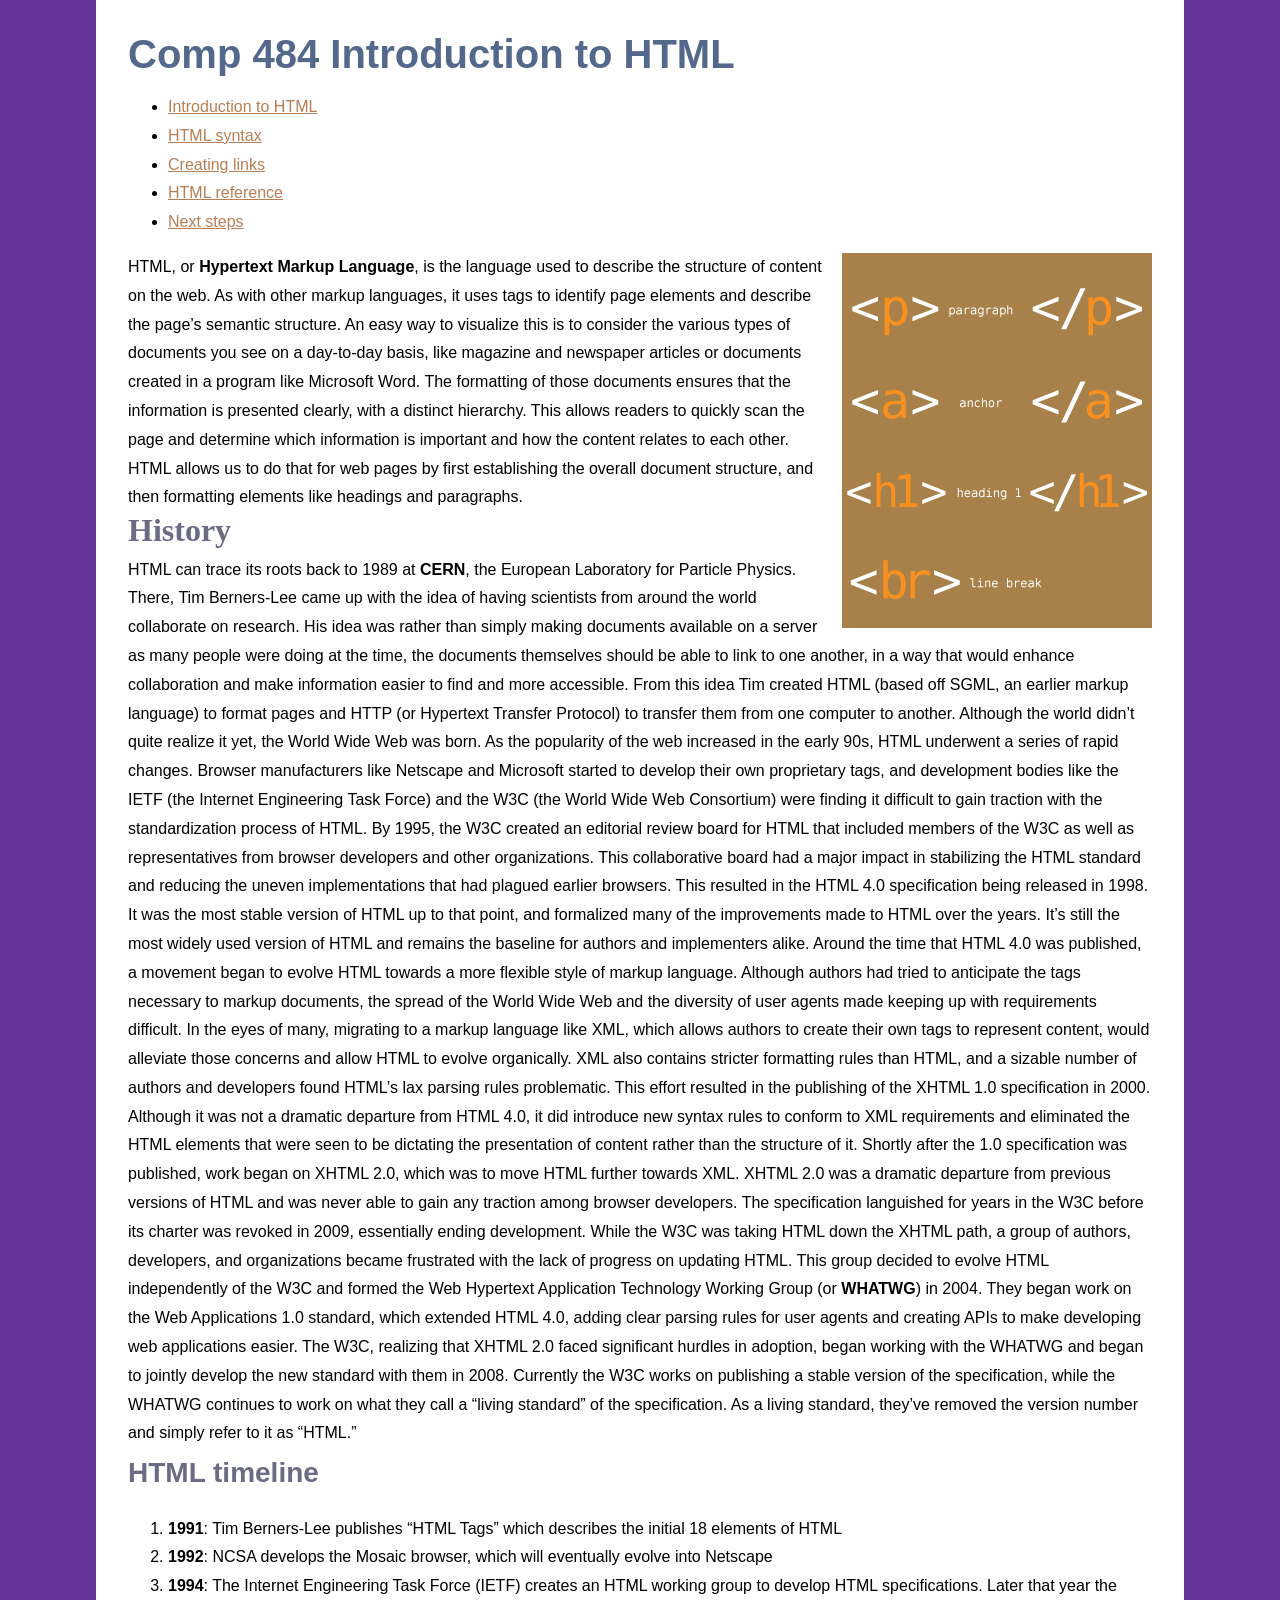
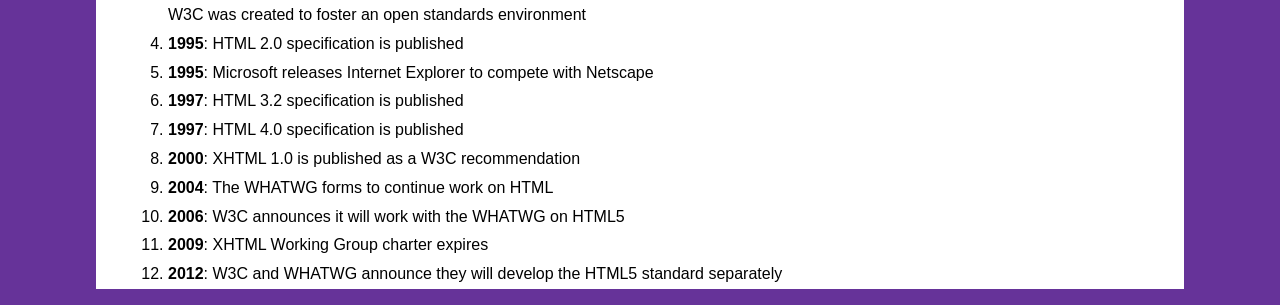
==== index.html @ e595e105 "Initial Submission" ====
<!DOCTYPE HTML>
<html lang="en">
<head>
<meta charset="utf-8">
<title>Introduction to HTML</title>
<link href="./_css/styles.css" rel="stylesheet" type="text/css">
</head>
<body>
<h1>Comp 484
Introduction to HTML</h1>
<ul>
  <li><a href="index.html" title="Introduction to HTML">Introduction to HTML</a></li>
  <li><a href="syntax.html" title="HTML syntax">HTML syntax</a></li>
  <li><a href="links.html" title="Creating links">Creating links</a></li>
  <li><a href="reference.html" title="HTML Reference">HTML reference</a></li>
  <li><a href="next.html" title="Next steps">Next steps</a></li>
</ul>
<img src="images/tags.png" alt="HTML" width="310" height="375" class="flowRight">HTML, or <b>Hypertext Markup Language</b>, is the language used to describe the structure of content on the web. As with other markup languages, it uses tags to identify page elements and describe the page&rsquo;s semantic structure. An easy way to visualize this is to consider the various types of documents you see on a day-to-day basis, like magazine and newspaper articles or documents created in a program like Microsoft Word. The formatting of those documents ensures that the information is presented clearly, with a distinct hierarchy. This allows readers to quickly scan the page and determine which information is important and how the content relates to each other. HTML allows us to do that for web pages by first establishing the overall document structure, and then formatting elements like headings and paragraphs.

<h2>History</h2>

HTML can trace its roots back to 1989 at <b>CERN</b>, the European Laboratory for Particle Physics. There, Tim Berners-Lee came up with the idea of having scientists from around the world collaborate on research. His idea was rather than simply making documents available on a server as many people were doing at the time, the documents themselves should be able to link to one another, in a way that would enhance collaboration and make information easier to find and more accessible. From this idea Tim created HTML (based off SGML, an earlier markup language) to format pages and HTTP (or Hypertext Transfer Protocol) to transfer them from one computer to another. Although the world didn&rsquo;t quite realize it yet, the World Wide Web was born.

As the popularity of the web increased in the early 90s, HTML underwent a series of rapid changes. Browser manufacturers like Netscape and Microsoft started to develop their own proprietary tags, and development bodies like the IETF (the Internet Engineering Task Force) and the W3C (the World Wide Web Consortium) were finding it difficult to gain traction with the standardization process of HTML. By 1995, the W3C created an editorial review board for HTML that included members of the W3C as well as representatives from browser developers and other organizations. This collaborative board had a major impact in stabilizing the HTML standard and reducing the uneven implementations that had plagued earlier browsers.

This resulted in the HTML 4.0 specification being released in 1998. It was the most stable version of HTML up to that point, and formalized many of the improvements made to HTML over the years. It&rsquo;s still the most widely used version of HTML and remains the baseline for authors and implementers alike.

Around the time that HTML 4.0 was published, a movement began to evolve HTML towards a more flexible style of markup language. Although authors had tried to anticipate the tags necessary to markup documents, the spread of the World Wide Web and the diversity of user agents made keeping up with requirements difficult. In the eyes of many, migrating to a markup language like XML, which allows authors to create their own tags to represent content, would alleviate those concerns and allow HTML to evolve organically. XML also contains stricter formatting rules than HTML, and a sizable number of authors and developers found HTML&rsquo;s lax parsing rules problematic. This effort resulted in the publishing of the XHTML 1.0 specification in 2000. Although it was not a dramatic departure from HTML 4.0, it did introduce new syntax rules to conform to XML requirements and eliminated the HTML elements that were seen to be dictating the presentation of content rather than the structure of it.

Shortly after the 1.0 specification was published, work began on XHTML 2.0, which was to move HTML further towards XML. XHTML 2.0 was a dramatic departure from previous versions of HTML and was never able to gain any traction among browser developers. The specification languished for years in the W3C before its charter was revoked in 2009, essentially ending development.

While the W3C was taking HTML down the XHTML path, a group of authors, developers, and organizations became frustrated with the lack of progress on updating HTML. This group decided to evolve HTML independently of the W3C and formed the Web Hypertext Application Technology Working Group (or <b>WHATWG</b>) in 2004. They began work on the Web Applications 1.0 standard, which extended HTML 4.0, adding clear parsing rules for user agents and creating APIs to make developing web applications easier. The W3C, realizing that XHTML 2.0 faced significant hurdles in adoption, began working with the WHATWG and began to jointly develop the new standard with them in 2008. Currently the W3C works on publishing a stable version of the specification, while the WHATWG continues to work on what they call a &ldquo;living standard&rdquo; of the specification. As a living standard, they&rsquo;ve removed the version number and simply refer to it as &ldquo;HTML.&rdquo;

<h3>HTML timeline</h3>

<ol>
  <li><b>1991</b>: Tim Berners-Lee publishes &ldquo;HTML Tags&rdquo; which describes the initial 18 elements of HTML</li>
  <li><b>1992</b>: NCSA develops the Mosaic browser, which will eventually evolve into Netscape</li>
  <li><b>1994</b>: The Internet Engineering Task Force (IETF) creates an HTML working group to develop HTML specifications. Later that year the W3C was created to foster an open standards environment</li>
  <li><b>1995</b>: HTML 2.0 specification is published</li>
  <li><b>1995</b>: Microsoft releases Internet Explorer to compete with Netscape</li>
  <li><b>1997</b>: HTML 3.2 specification is published</li>
  <li><b>1997</b>: HTML 4.0 specification is published</li>
  <li><b>2000</b>: XHTML 1.0 is published as a W3C recommendation</li>
  <li><b>2004</b>: The WHATWG forms to continue work on HTML</li>
  <li><b>2006</b>: W3C announces it will work with the WHATWG on HTML5</li>
  <li><b>2009</b>: XHTML Working Group charter expires</li>
  <li><b>2012</b>: W3C and WHATWG announce they will develop the HTML5 standard separately</li>
</ol>
</body>
</html>
---- _css/styles.css ----
html, body {
	background: #663399; /* Beccapurple */
	margin: 0;
}
h1, h2, h3, h4, h5, h6, p {
	margin: 0;
	padding: 0;
}
h1, h2, h3, h4, h5, h6 {
	color: rgb(107, 107, 132);
}
body {
	font-family: Verdana, Geneva, sans-serif;
	font-size: 100%;
	width: 80%;
	margin-right: auto;
	margin-left: auto;
	padding: 2.5% 2.5% 0;
	background: white;
	line-height: 1.8;
}
h1 {
	font: 2.5em Verdana, Geneva, sans-serif;
	margin-bottom: .4em;
	color: rgb(83, 104, 138);
	font-weight: bold;
}
h2 {
	font: 2em Georgia, "Times New Roman", Times, serif;
	margin-bottom: .2em;
	font-weight: bold;
}
h3 {
	font-size: 1.75em;
	font-weight: bold;
}
p {
	margin-bottom: 1em;
}
a {
	color: rgb(184, 126, 84);
}
a:hover {
	color: rgb(120, 97, 55);
}
pre {
	font-size: 1.4em;
	color: white;
	padding: .5em 1em;
	border-left: 1em solid #A68048;
	background: #666;
	white-space: pre-wrap;
	white-space: -moz-pre-wrap;
	white-space: -pre-wrap;
	white-space: -o-pre-wrap;
	word-wrap: break-word;
	width: 80%;
}
pre.wrong {
	border-left-color: red;
}
pre.correct {
	border-left-color: green;
}
dt {
	font-style: italic;
	font-size:1.2em;
}
dd {
	margin-bottom: 1.4em;
}
table {
	margin-top: 1em;
}
caption {
	margin: 0;
	padding: 0;
	margin-bottom: 1em;
	text-align: left;
}
td, th {
	padding: 10px;
}
.center {
	text-align: center;
}
header h2 {
	padding-bottom: .2em;
	border-bottom: 1px solid gray;
}
aside {
	padding: 1em;
	background:rgb(83, 104, 138);
	color: white;
	margin-bottom: 1em;
}
aside h4 {
	color: white;
}
footer {
	border-top: 1px solid gray;
	text-align: center;
	font-size: .8em;
	line-height: 4em;
	margin-top: 1em;
}
blockquote {
	font-style: italic;
}
.flowRight {
	float: right;
	margin-left: 10px;
}
.flowLeft {
	float: left;
	margin-right: 10px;
}
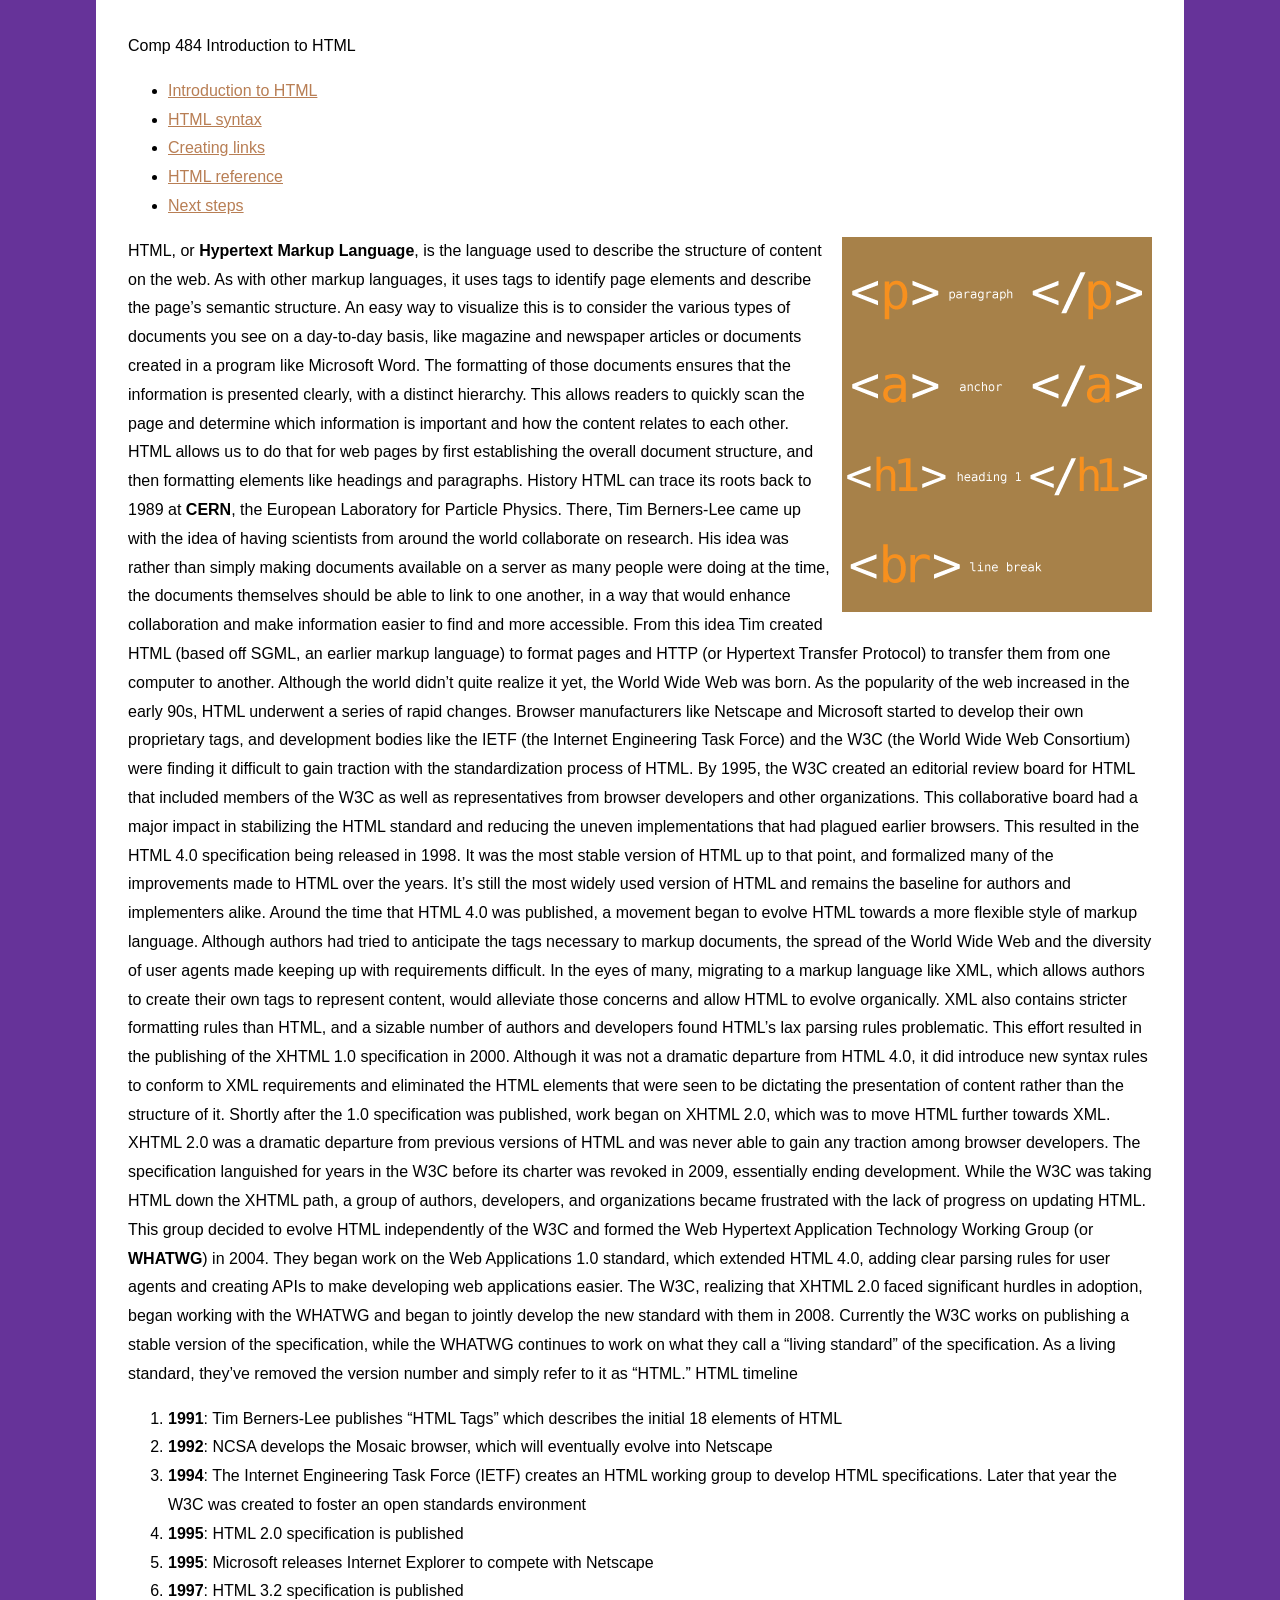
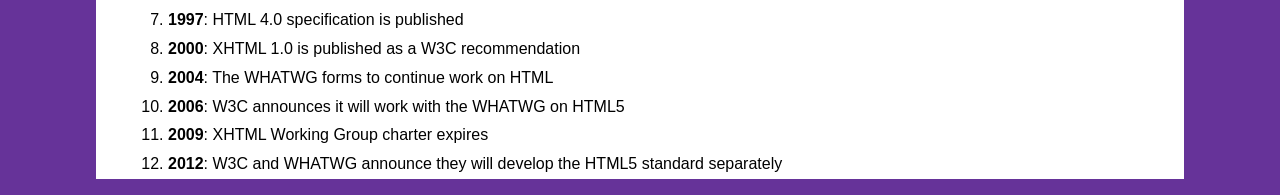
==== commit 8ac445d8: "Initial Submission" ====
--- a/index.html
+++ b/index.html
@@ -6,8 +6,8 @@
 <link href="./_css/styles.css" rel="stylesheet" type="text/css">
 </head>
 <body>
-<h1>Comp 484
-Introduction to HTML</h1>
+Comp 484
+Introduction to HTML
 <ul>
   <li><a href="index.html" title="Introduction to HTML">Introduction to HTML</a></li>
   <li><a href="syntax.html" title="HTML syntax">HTML syntax</a></li>
@@ -17,7 +17,7 @@
 </ul>
 <img src="images/tags.png" alt="HTML" width="310" height="375" class="flowRight">HTML, or <b>Hypertext Markup Language</b>, is the language used to describe the structure of content on the web. As with other markup languages, it uses tags to identify page elements and describe the page&rsquo;s semantic structure. An easy way to visualize this is to consider the various types of documents you see on a day-to-day basis, like magazine and newspaper articles or documents created in a program like Microsoft Word. The formatting of those documents ensures that the information is presented clearly, with a distinct hierarchy. This allows readers to quickly scan the page and determine which information is important and how the content relates to each other. HTML allows us to do that for web pages by first establishing the overall document structure, and then formatting elements like headings and paragraphs.
 
-<h2>History</h2>
+History
 
 HTML can trace its roots back to 1989 at <b>CERN</b>, the European Laboratory for Particle Physics. There, Tim Berners-Lee came up with the idea of having scientists from around the world collaborate on research. His idea was rather than simply making documents available on a server as many people were doing at the time, the documents themselves should be able to link to one another, in a way that would enhance collaboration and make information easier to find and more accessible. From this idea Tim created HTML (based off SGML, an earlier markup language) to format pages and HTTP (or Hypertext Transfer Protocol) to transfer them from one computer to another. Although the world didn&rsquo;t quite realize it yet, the World Wide Web was born.
 
@@ -31,7 +31,7 @@
 
 While the W3C was taking HTML down the XHTML path, a group of authors, developers, and organizations became frustrated with the lack of progress on updating HTML. This group decided to evolve HTML independently of the W3C and formed the Web Hypertext Application Technology Working Group (or <b>WHATWG</b>) in 2004. They began work on the Web Applications 1.0 standard, which extended HTML 4.0, adding clear parsing rules for user agents and creating APIs to make developing web applications easier. The W3C, realizing that XHTML 2.0 faced significant hurdles in adoption, began working with the WHATWG and began to jointly develop the new standard with them in 2008. Currently the W3C works on publishing a stable version of the specification, while the WHATWG continues to work on what they call a &ldquo;living standard&rdquo; of the specification. As a living standard, they&rsquo;ve removed the version number and simply refer to it as &ldquo;HTML.&rdquo;
 
-<h3>HTML timeline</h3>
+HTML timeline
 
 <ol>
   <li><b>1991</b>: Tim Berners-Lee publishes &ldquo;HTML Tags&rdquo; which describes the initial 18 elements of HTML</li>
--- a/_css/styles.css
+++ b/_css/styles.css
@@ -20,19 +20,16 @@
 	line-height: 1.8;
 }
 h1 {
-	font: 2.5em Verdana, Geneva, sans-serif;
+	font: 1.6em Verdana, Geneva, sans-serif;
 	margin-bottom: .4em;
 	color: rgb(83, 104, 138);
-	font-weight: bold;
 }
 h2 {
-	font: 2em Georgia, "Times New Roman", Times, serif;
+	font: 3.2em Georgia, "Times New Roman", Times, serif;
 	margin-bottom: .2em;
-	font-weight: bold;
 }
 h3 {
-	font-size: 1.75em;
-	font-weight: bold;
+	font-size: 1.2em;
 }
 p {
 	margin-bottom: 1em;
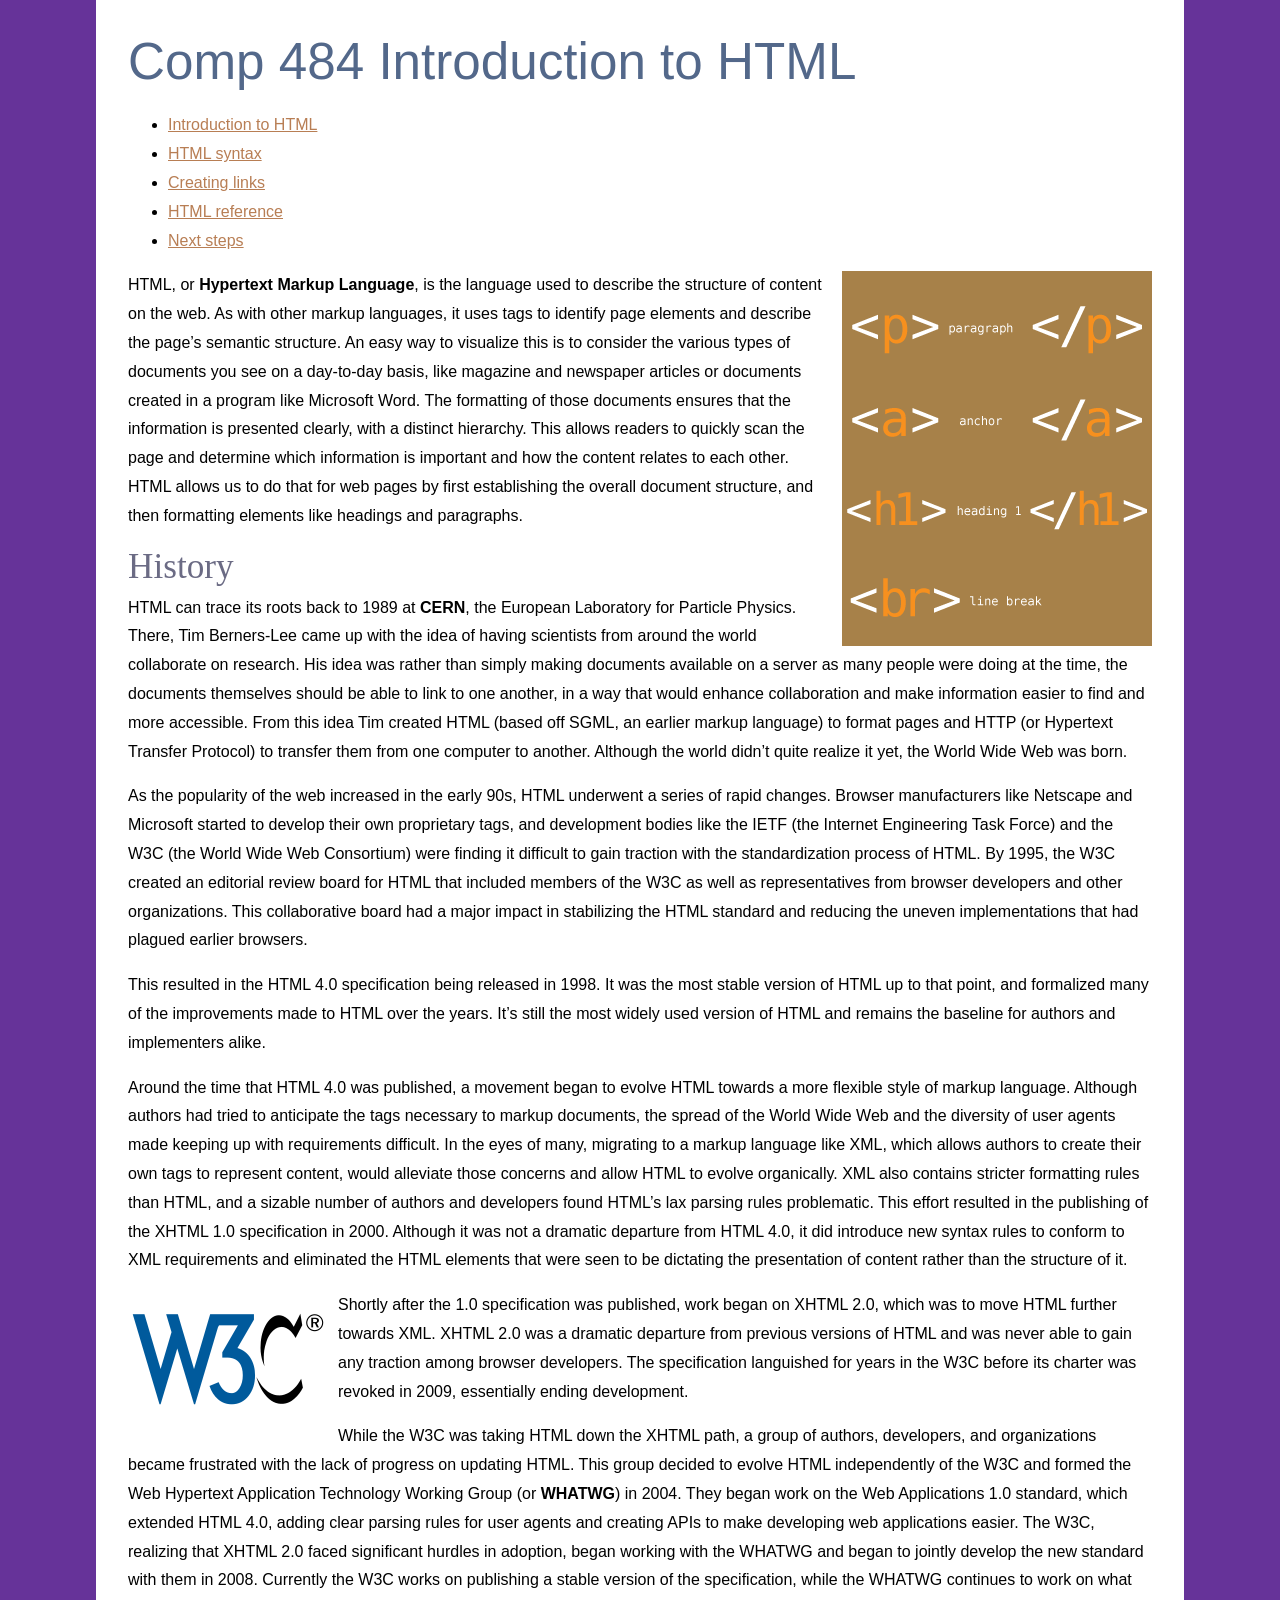
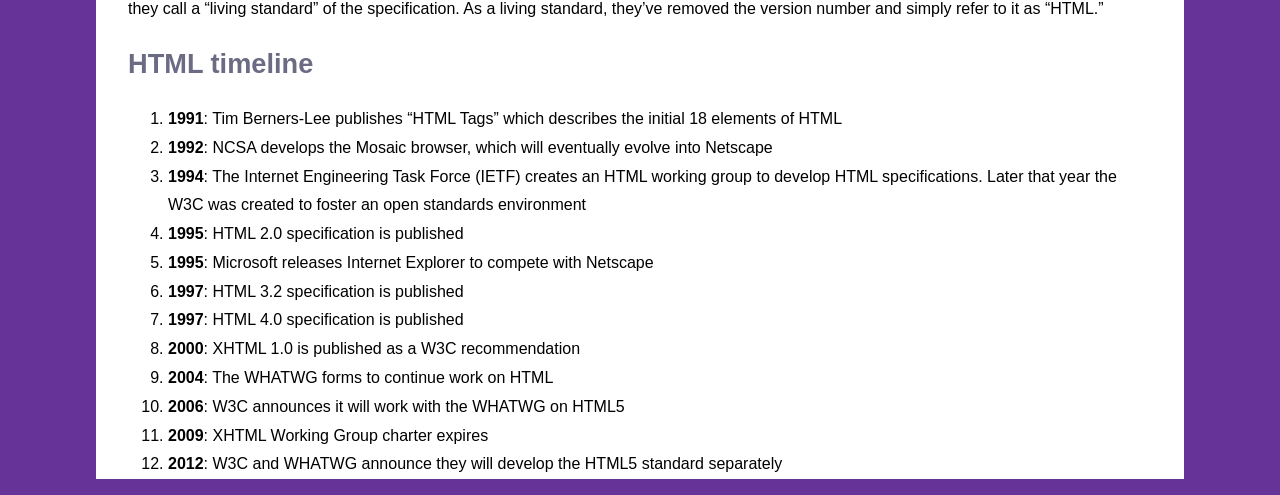
==== commit 16b7a9b9: "Initial Sumbission" ====
--- a/index.html
+++ b/index.html
@@ -6,8 +6,8 @@
 <link href="./_css/styles.css" rel="stylesheet" type="text/css">
 </head>
 <body>
-Comp 484
-Introduction to HTML
+<h1>Comp 484
+Introduction to HTML</h1>
 <ul>
   <li><a href="index.html" title="Introduction to HTML">Introduction to HTML</a></li>
   <li><a href="syntax.html" title="HTML syntax">HTML syntax</a></li>
@@ -15,23 +15,25 @@
   <li><a href="reference.html" title="HTML Reference">HTML reference</a></li>
   <li><a href="next.html" title="Next steps">Next steps</a></li>
 </ul>
-<img src="images/tags.png" alt="HTML" width="310" height="375" class="flowRight">HTML, or <b>Hypertext Markup Language</b>, is the language used to describe the structure of content on the web. As with other markup languages, it uses tags to identify page elements and describe the page&rsquo;s semantic structure. An easy way to visualize this is to consider the various types of documents you see on a day-to-day basis, like magazine and newspaper articles or documents created in a program like Microsoft Word. The formatting of those documents ensures that the information is presented clearly, with a distinct hierarchy. This allows readers to quickly scan the page and determine which information is important and how the content relates to each other. HTML allows us to do that for web pages by first establishing the overall document structure, and then formatting elements like headings and paragraphs.
+<img src="images/tags.png" alt="HTML" width="310" height="375" class="flowRight">
+<p>HTML, or <b>Hypertext Markup Language</b>, is the language used to describe the structure of content on the web. As with other markup languages, it uses tags to identify page elements and describe the page&rsquo;s semantic structure. An easy way to visualize this is to consider the various types of documents you see on a day-to-day basis, like magazine and newspaper articles or documents created in a program like Microsoft Word. The formatting of those documents ensures that the information is presented clearly, with a distinct hierarchy. This allows readers to quickly scan the page and determine which information is important and how the content relates to each other. HTML allows us to do that for web pages by first establishing the overall document structure, and then formatting elements like headings and paragraphs.</p>
 
-History
+<h2>History</h2>
 
-HTML can trace its roots back to 1989 at <b>CERN</b>, the European Laboratory for Particle Physics. There, Tim Berners-Lee came up with the idea of having scientists from around the world collaborate on research. His idea was rather than simply making documents available on a server as many people were doing at the time, the documents themselves should be able to link to one another, in a way that would enhance collaboration and make information easier to find and more accessible. From this idea Tim created HTML (based off SGML, an earlier markup language) to format pages and HTTP (or Hypertext Transfer Protocol) to transfer them from one computer to another. Although the world didn&rsquo;t quite realize it yet, the World Wide Web was born.
+<p>HTML can trace its roots back to 1989 at <b>CERN</b>, the European Laboratory for Particle Physics. There, Tim Berners-Lee came up with the idea of having scientists from around the world collaborate on research. His idea was rather than simply making documents available on a server as many people were doing at the time, the documents themselves should be able to link to one another, in a way that would enhance collaboration and make information easier to find and more accessible. From this idea Tim created HTML (based off SGML, an earlier markup language) to format pages and HTTP (or Hypertext Transfer Protocol) to transfer them from one computer to another. Although the world didn&rsquo;t quite realize it yet, the World Wide Web was born.</p>
 
-As the popularity of the web increased in the early 90s, HTML underwent a series of rapid changes. Browser manufacturers like Netscape and Microsoft started to develop their own proprietary tags, and development bodies like the IETF (the Internet Engineering Task Force) and the W3C (the World Wide Web Consortium) were finding it difficult to gain traction with the standardization process of HTML. By 1995, the W3C created an editorial review board for HTML that included members of the W3C as well as representatives from browser developers and other organizations. This collaborative board had a major impact in stabilizing the HTML standard and reducing the uneven implementations that had plagued earlier browsers.
+<p>As the popularity of the web increased in the early 90s, HTML underwent a series of rapid changes. Browser manufacturers like Netscape and Microsoft started to develop their own proprietary tags, and development bodies like the IETF (the Internet Engineering Task Force) and the W3C (the World Wide Web Consortium) were finding it difficult to gain traction with the standardization process of HTML. By 1995, the W3C created an editorial review board for HTML that included members of the W3C as well as representatives from browser developers and other organizations. This collaborative board had a major impact in stabilizing the HTML standard and reducing the uneven implementations that had plagued earlier browsers.</p>
 
-This resulted in the HTML 4.0 specification being released in 1998. It was the most stable version of HTML up to that point, and formalized many of the improvements made to HTML over the years. It&rsquo;s still the most widely used version of HTML and remains the baseline for authors and implementers alike.
+<p>This resulted in the HTML 4.0 specification being released in 1998. It was the most stable version of HTML up to that point, and formalized many of the improvements made to HTML over the years. It&rsquo;s still the most widely used version of HTML and remains the baseline for authors and implementers alike.</p>
 
-Around the time that HTML 4.0 was published, a movement began to evolve HTML towards a more flexible style of markup language. Although authors had tried to anticipate the tags necessary to markup documents, the spread of the World Wide Web and the diversity of user agents made keeping up with requirements difficult. In the eyes of many, migrating to a markup language like XML, which allows authors to create their own tags to represent content, would alleviate those concerns and allow HTML to evolve organically. XML also contains stricter formatting rules than HTML, and a sizable number of authors and developers found HTML&rsquo;s lax parsing rules problematic. This effort resulted in the publishing of the XHTML 1.0 specification in 2000. Although it was not a dramatic departure from HTML 4.0, it did introduce new syntax rules to conform to XML requirements and eliminated the HTML elements that were seen to be dictating the presentation of content rather than the structure of it.
+<p>Around the time that HTML 4.0 was published, a movement began to evolve HTML towards a more flexible style of markup language. Although authors had tried to anticipate the tags necessary to markup documents, the spread of the World Wide Web and the diversity of user agents made keeping up with requirements difficult. In the eyes of many, migrating to a markup language like XML, which allows authors to create their own tags to represent content, would alleviate those concerns and allow HTML to evolve organically. XML also contains stricter formatting rules than HTML, and a sizable number of authors and developers found HTML&rsquo;s lax parsing rules problematic. This effort resulted in the publishing of the XHTML 1.0 specification in 2000. Although it was not a dramatic departure from HTML 4.0, it did introduce new syntax rules to conform to XML requirements and eliminated the HTML elements that were seen to be dictating the presentation of content rather than the structure of it.</p>
 
-Shortly after the 1.0 specification was published, work began on XHTML 2.0, which was to move HTML further towards XML. XHTML 2.0 was a dramatic departure from previous versions of HTML and was never able to gain any traction among browser developers. The specification languished for years in the W3C before its charter was revoked in 2009, essentially ending development.
+<img src="images/W3C_Icon.png" alt="W3C logo" width="200px" height="136px" class="flowLeft">
+<p>Shortly after the 1.0 specification was published, work began on XHTML 2.0, which was to move HTML further towards XML. XHTML 2.0 was a dramatic departure from previous versions of HTML and was never able to gain any traction among browser developers. The specification languished for years in the W3C before its charter was revoked in 2009, essentially ending development.</p>
 
-While the W3C was taking HTML down the XHTML path, a group of authors, developers, and organizations became frustrated with the lack of progress on updating HTML. This group decided to evolve HTML independently of the W3C and formed the Web Hypertext Application Technology Working Group (or <b>WHATWG</b>) in 2004. They began work on the Web Applications 1.0 standard, which extended HTML 4.0, adding clear parsing rules for user agents and creating APIs to make developing web applications easier. The W3C, realizing that XHTML 2.0 faced significant hurdles in adoption, began working with the WHATWG and began to jointly develop the new standard with them in 2008. Currently the W3C works on publishing a stable version of the specification, while the WHATWG continues to work on what they call a &ldquo;living standard&rdquo; of the specification. As a living standard, they&rsquo;ve removed the version number and simply refer to it as &ldquo;HTML.&rdquo;
+<p>While the W3C was taking HTML down the XHTML path, a group of authors, developers, and organizations became frustrated with the lack of progress on updating HTML. This group decided to evolve HTML independently of the W3C and formed the Web Hypertext Application Technology Working Group (or <b>WHATWG</b>) in 2004. They began work on the Web Applications 1.0 standard, which extended HTML 4.0, adding clear parsing rules for user agents and creating APIs to make developing web applications easier. The W3C, realizing that XHTML 2.0 faced significant hurdles in adoption, began working with the WHATWG and began to jointly develop the new standard with them in 2008. Currently the W3C works on publishing a stable version of the specification, while the WHATWG continues to work on what they call a &ldquo;living standard&rdquo; of the specification. As a living standard, they&rsquo;ve removed the version number and simply refer to it as &ldquo;HTML.&rdquo;</p>
 
-HTML timeline
+<h3>HTML timeline</h3>
 
 <ol>
   <li><b>1991</b>: Tim Berners-Lee publishes &ldquo;HTML Tags&rdquo; which describes the initial 18 elements of HTML</li>
--- a/_css/styles.css
+++ b/_css/styles.css
@@ -20,16 +20,16 @@
 	line-height: 1.8;
 }
 h1 {
-	font: 1.6em Verdana, Geneva, sans-serif;
+	font: 3.2em Verdana, Geneva, sans-serif;
 	margin-bottom: .4em;
 	color: rgb(83, 104, 138);
 }
 h2 {
-	font: 3.2em Georgia, "Times New Roman", Times, serif;
+	font: 2.2em Georgia, "Times New Roman", Times, serif;
 	margin-bottom: .2em;
 }
 h3 {
-	font-size: 1.2em;
+	font-size: 1.7em;
 }
 p {
 	margin-bottom: 1em;
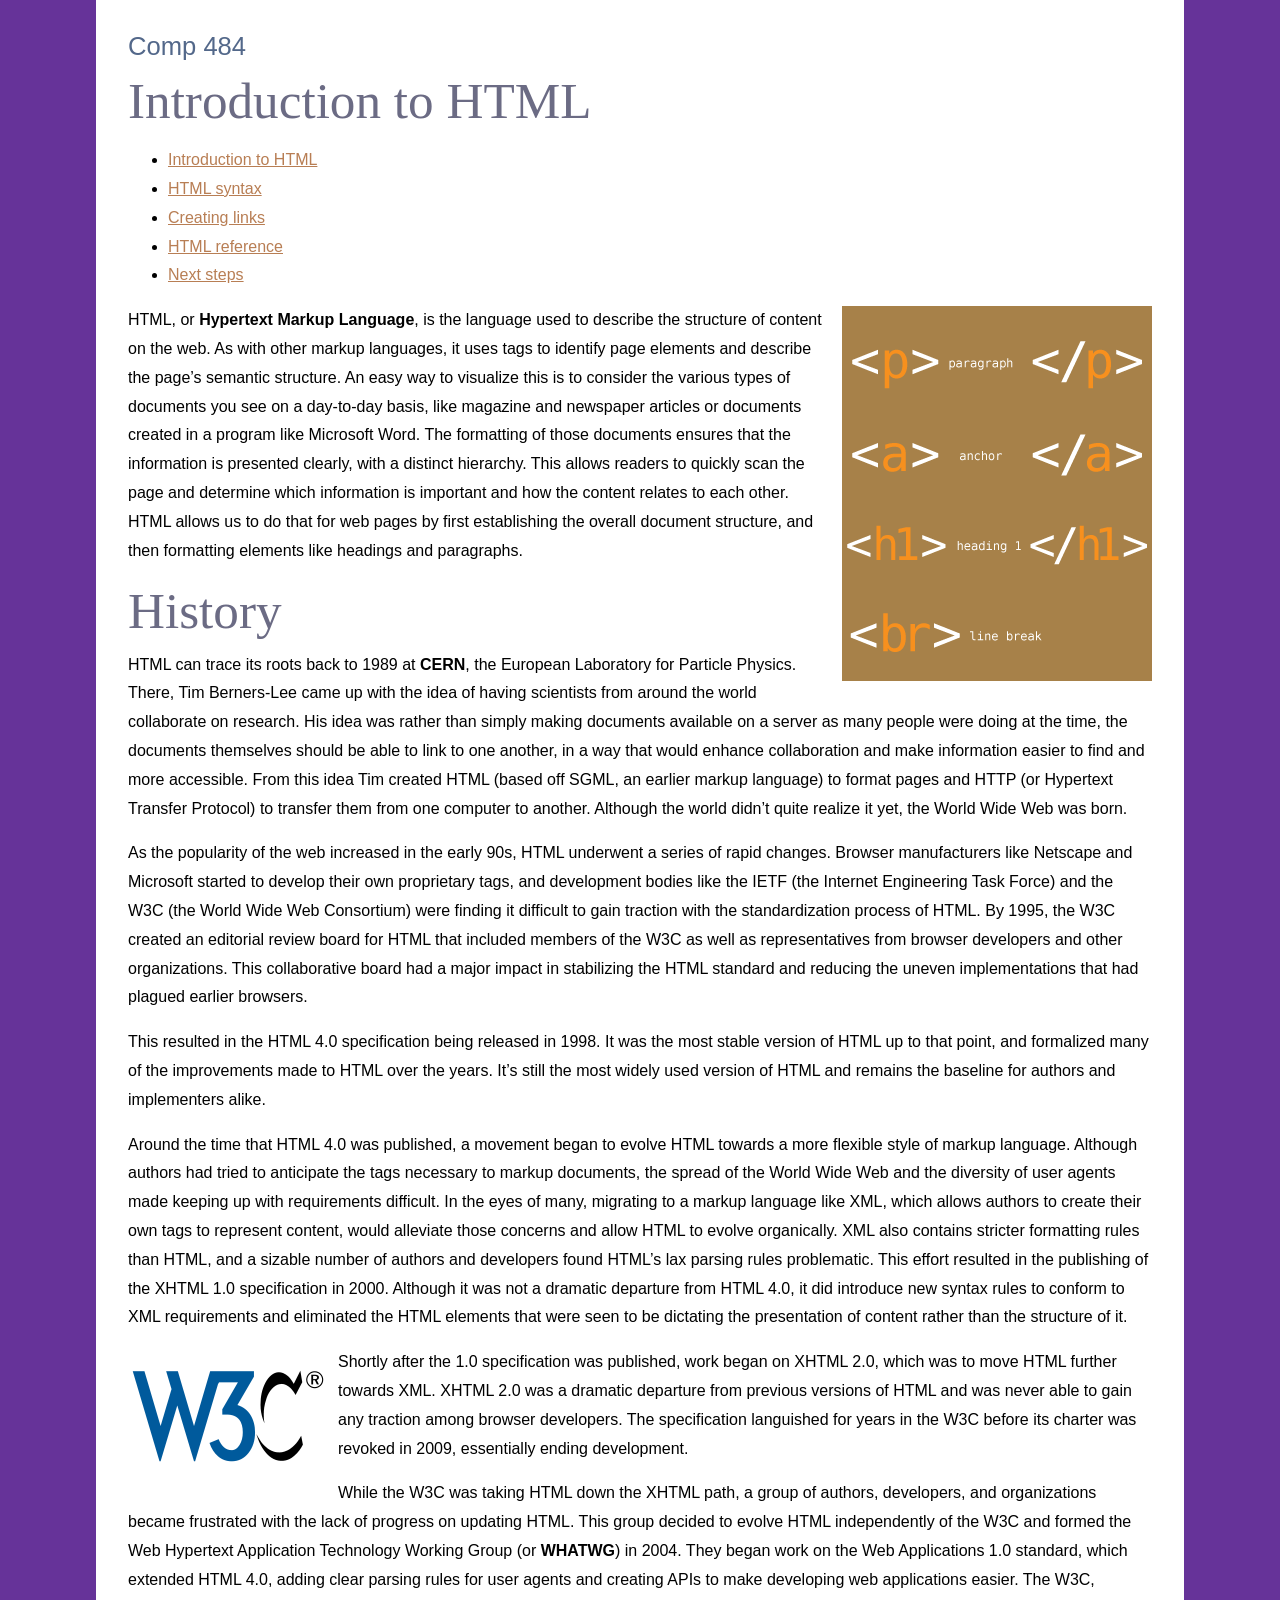
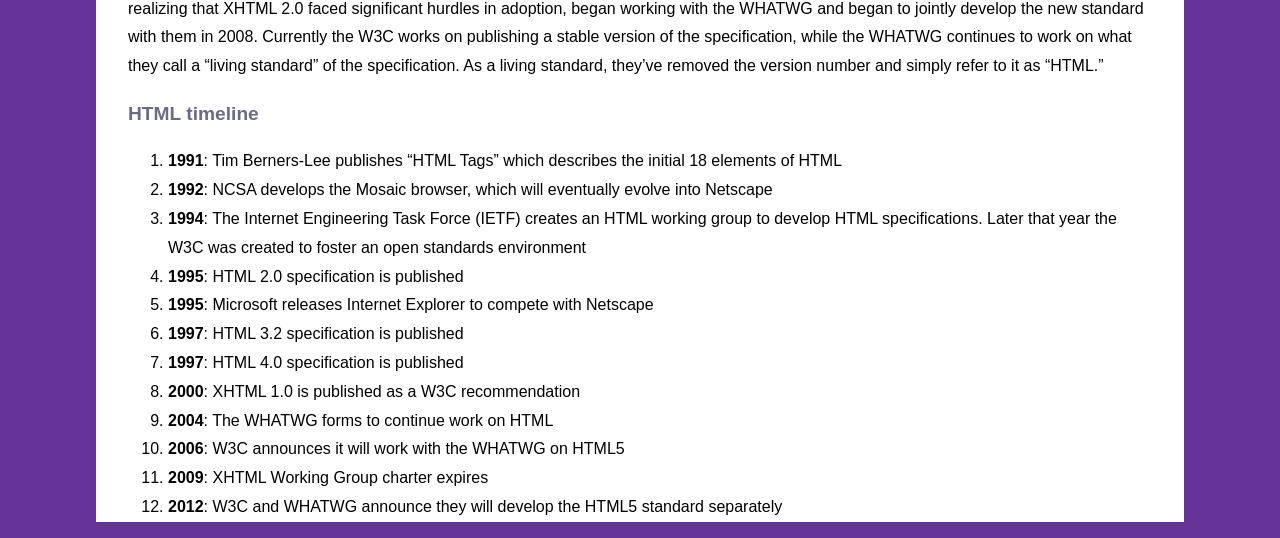
==== commit 19e05574: "Initial Submission" ====
--- a/index.html
+++ b/index.html
@@ -6,8 +6,8 @@
 <link href="./_css/styles.css" rel="stylesheet" type="text/css">
 </head>
 <body>
-<h1>Comp 484
-Introduction to HTML</h1>
+<h1>Comp 484</h1>
+<h2>Introduction to HTML</h2>
 <ul>
   <li><a href="index.html" title="Introduction to HTML">Introduction to HTML</a></li>
   <li><a href="syntax.html" title="HTML syntax">HTML syntax</a></li>
--- a/_css/styles.css
+++ b/_css/styles.css
@@ -20,16 +20,16 @@
 	line-height: 1.8;
 }
 h1 {
-	font: 3.2em Verdana, Geneva, sans-serif;
+	font: 1.6em Verdana, Geneva, sans-serif;
 	margin-bottom: .4em;
 	color: rgb(83, 104, 138);
 }
 h2 {
-	font: 2.2em Georgia, "Times New Roman", Times, serif;
+	font: 3.2em Georgia, "Times New Roman", Times, serif;
 	margin-bottom: .2em;
 }
 h3 {
-	font-size: 1.7em;
+	font-size: 1.2em;
 }
 p {
 	margin-bottom: 1em;
